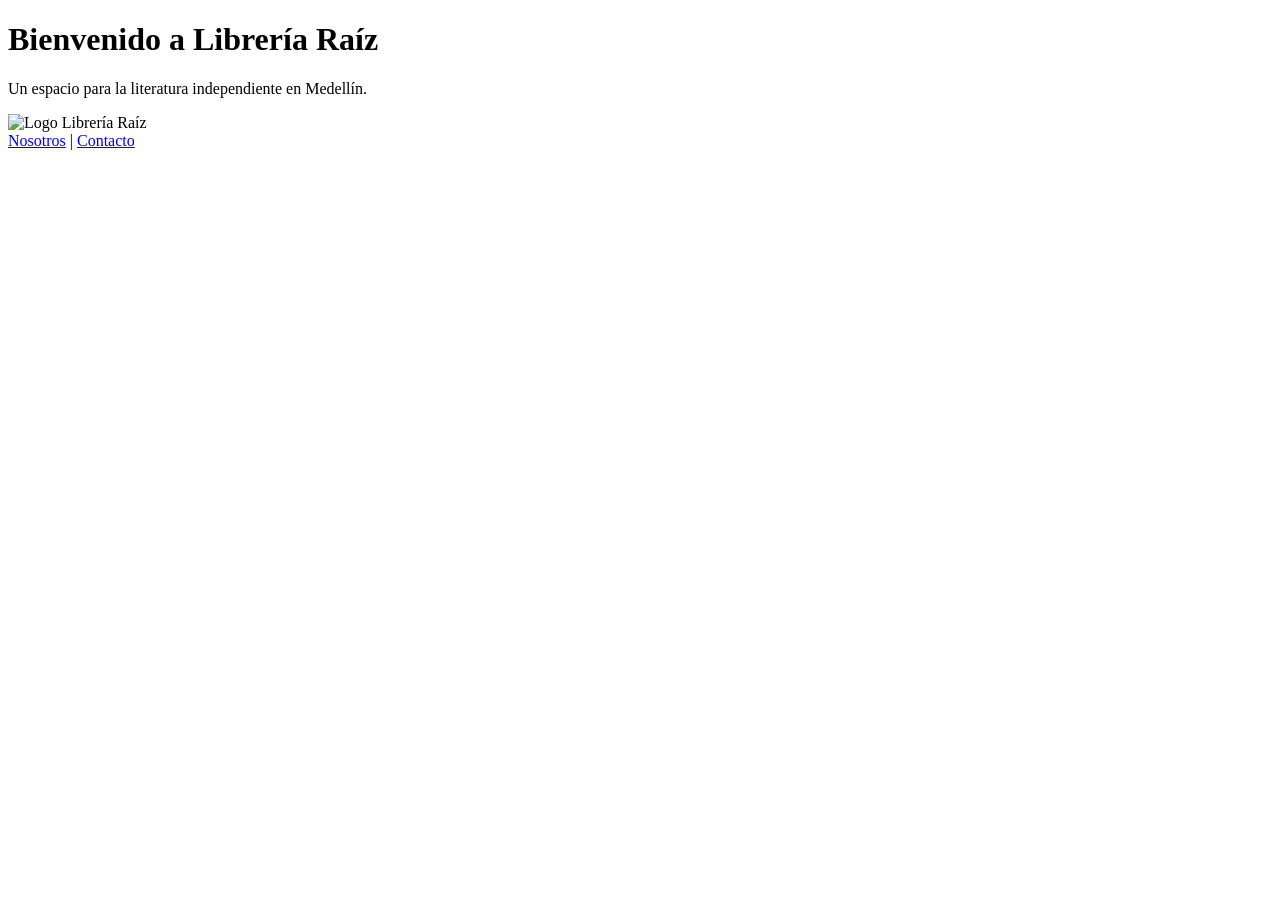
==== index.html @ 8ec63baf "renombrar inicio.html a index.html" ====
<!DOCTYPE html>
<html lang="es">
<head>
    <meta charset="UTF-8">
    <title>Librería Independiente Raíz</title>
    <link rel="stylesheet" href="C:/Users/Carlos/Desktop/estilos/main.css">
</head>
<body>
    <h1>Bienvenido a Librería Raíz</h1>
    <p>Un espacio para la literatura independiente en Medellín.</p>

    <img src="../imagenes/logo.png" alt="Logo Librería Raíz">

    <nav>
        <a href="paginas/nosotros.html">Nosotros</a> | 
        <a href="paginas/contacto.html">Contacto</a>
    </nav>

    <script src="C:/Users/Carlos/Desktop/scripts/app.js"></script>
</body>
</html>
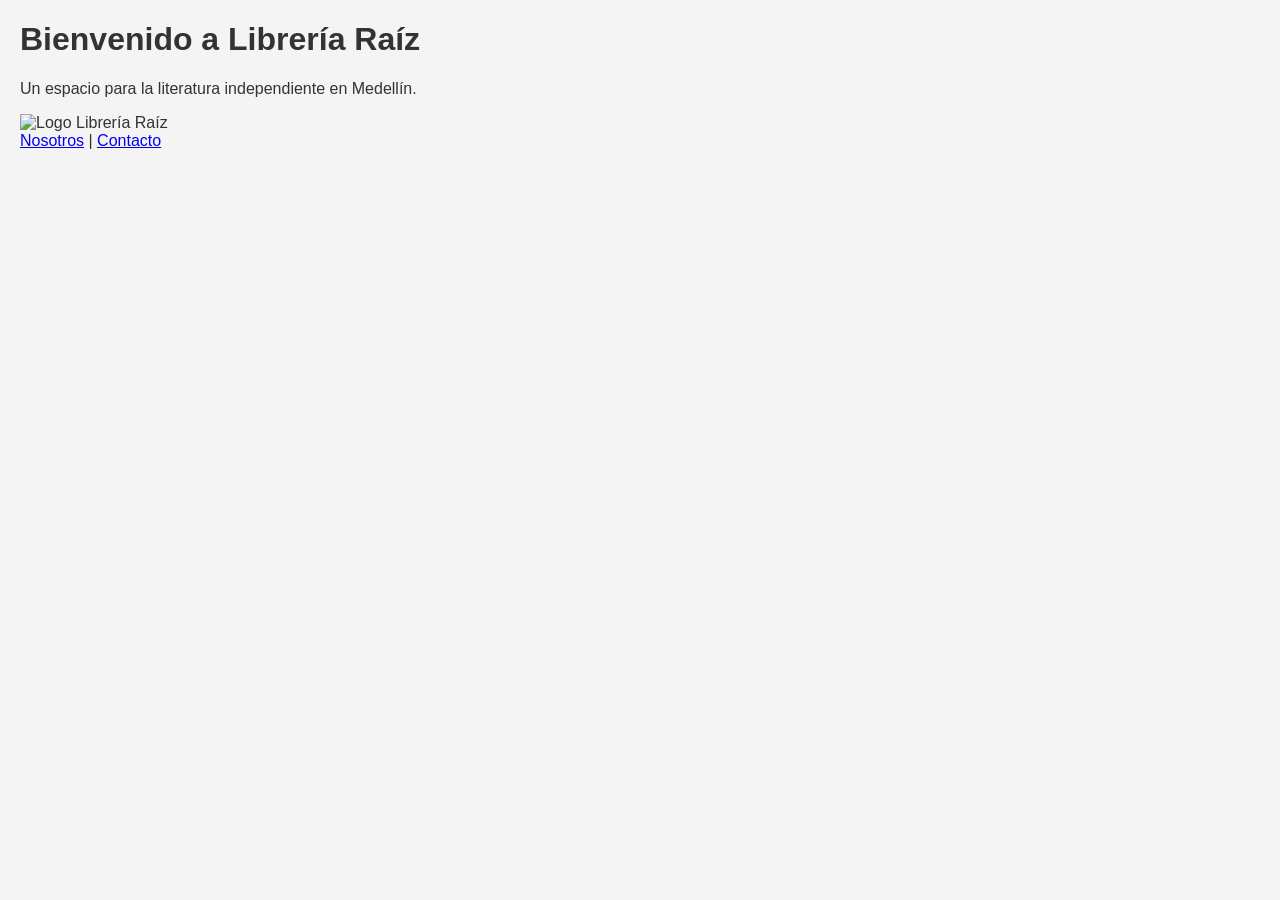
==== commit be6ac57e: "fix: convertir rutas absolutas a relativas en index.html" ====
--- a/index.html
+++ b/index.html
@@ -3,19 +3,19 @@
 <head>
     <meta charset="UTF-8">
     <title>Librería Independiente Raíz</title>
-    <link rel="stylesheet" href="C:/Users/Carlos/Desktop/estilos/main.css">
+    <link rel="stylesheet" href="estilos/main.css">
 </head>
 <body>
     <h1>Bienvenido a Librería Raíz</h1>
     <p>Un espacio para la literatura independiente en Medellín.</p>
 
-    <img src="../imagenes/logo.png" alt="Logo Librería Raíz">
+    <img src="imagenes/logo.png" alt="Logo Librería Raíz">
 
     <nav>
         <a href="paginas/nosotros.html">Nosotros</a> | 
         <a href="paginas/contacto.html">Contacto</a>
     </nav>
 
-    <script src="C:/Users/Carlos/Desktop/scripts/app.js"></script>
+    <script src="scripts/app.js"></script>
 </body>
 </html>
--- a/estilos/main.css
+++ b/estilos/main.css
@@ -0,0 +1,6 @@
+body {
+    font-family: Arial, sans-serif;
+    background-color: #f4f4f4;
+    color: #333;
+    margin: 20px;
+}
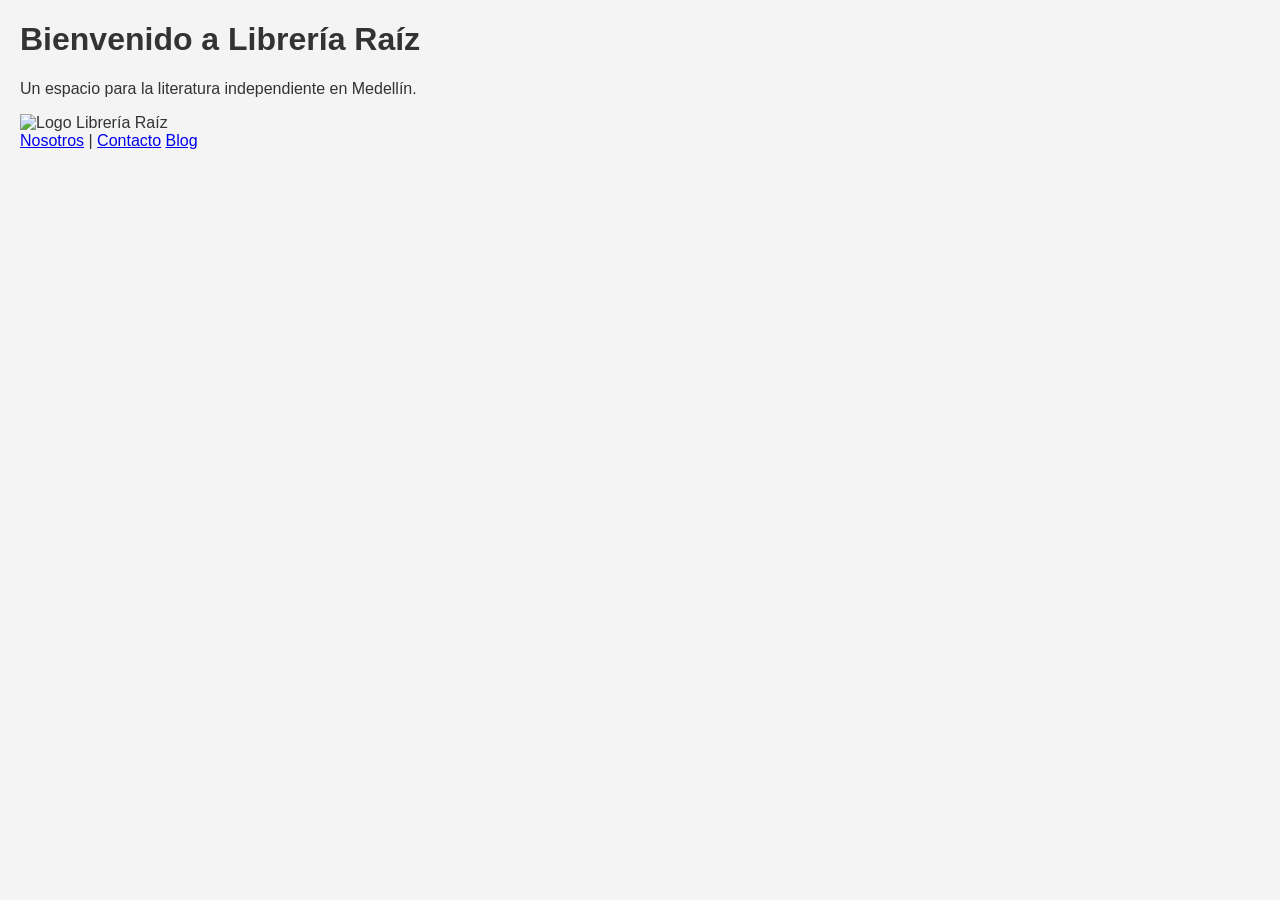
==== commit 5a35caf9: "fix: entrelazar pagina blog a index.html" ====
--- a/index.html
+++ b/index.html
@@ -14,6 +14,8 @@
     <nav>
         <a href="paginas/nosotros.html">Nosotros</a> | 
         <a href="paginas/contacto.html">Contacto</a>
+        <a href="paginas/blog.html">Blog</a>
+        
     </nav>
 
     <script src="scripts/app.js"></script>
--- a/estilos/main.css
+++ b/estilos/main.css
@@ -4,3 +4,8 @@
     color: #333;
     margin: 20px;
 }
+ .blog-lista {
+  display: grid;
+  grid-template-columns: repeat(auto-fit, minmax(280px, 1fr));
+  gap: 2rem;
+}
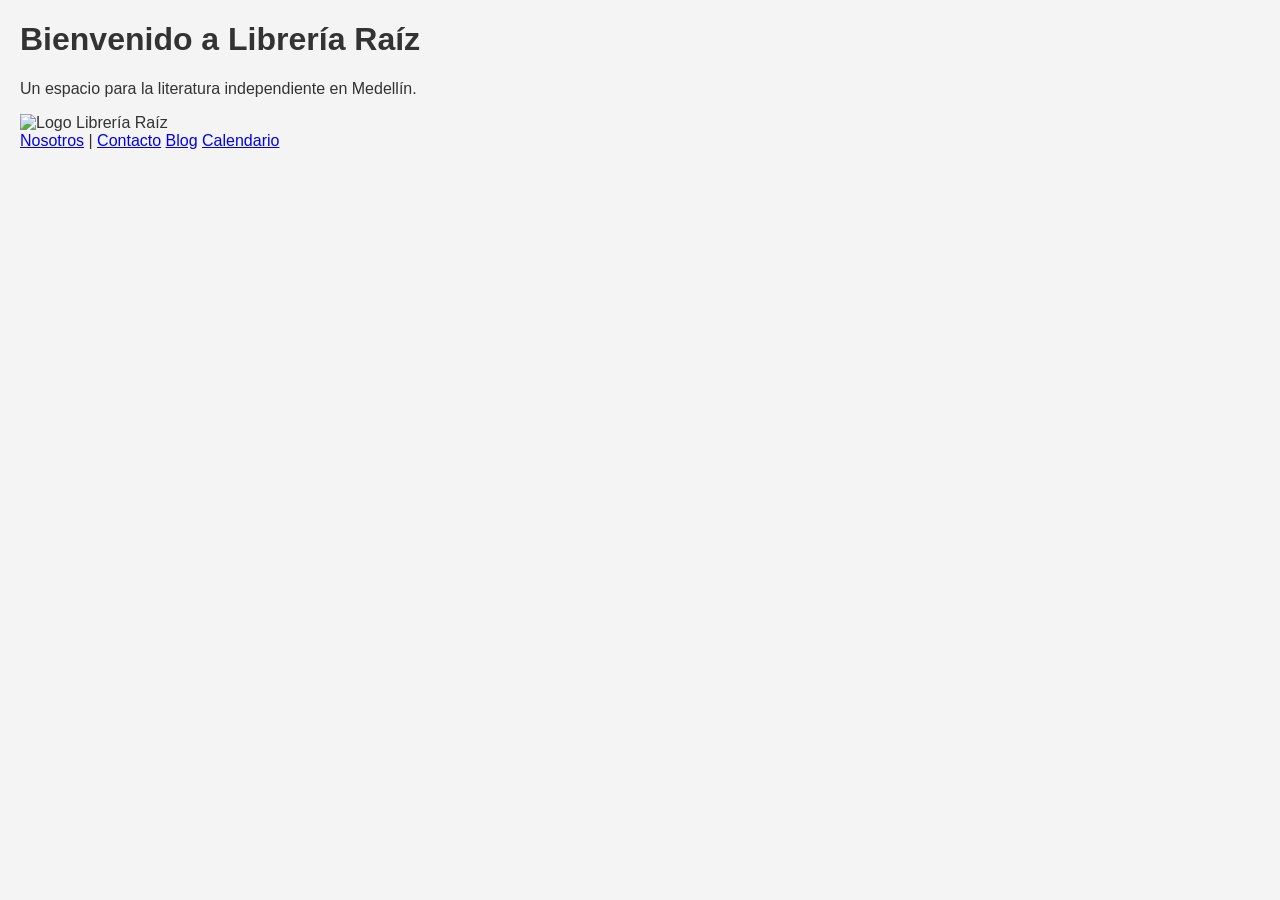
==== commit fd15402a: "fix: ruta al calendario desde index.html" ====
--- a/index.html
+++ b/index.html
@@ -15,7 +15,7 @@
         <a href="paginas/nosotros.html">Nosotros</a> | 
         <a href="paginas/contacto.html">Contacto</a>
         <a href="paginas/blog.html">Blog</a>
-        
+        <a href="paginas/calendario.html">Calendario</a>
     </nav>
 
     <script src="scripts/app.js"></script>
--- a/estilos/main.css
+++ b/estilos/main.css
@@ -4,8 +4,15 @@
     color: #333;
     margin: 20px;
 }
+.calendario {
+  background-color: #0000FF
+  color: #ffffff;
+  border-radius: 8px;
+  padding: 25px;
+}
  .blog-lista {
   display: grid;
   grid-template-columns: repeat(auto-fit, minmax(280px, 1fr));
   gap: 2rem;
+
 }
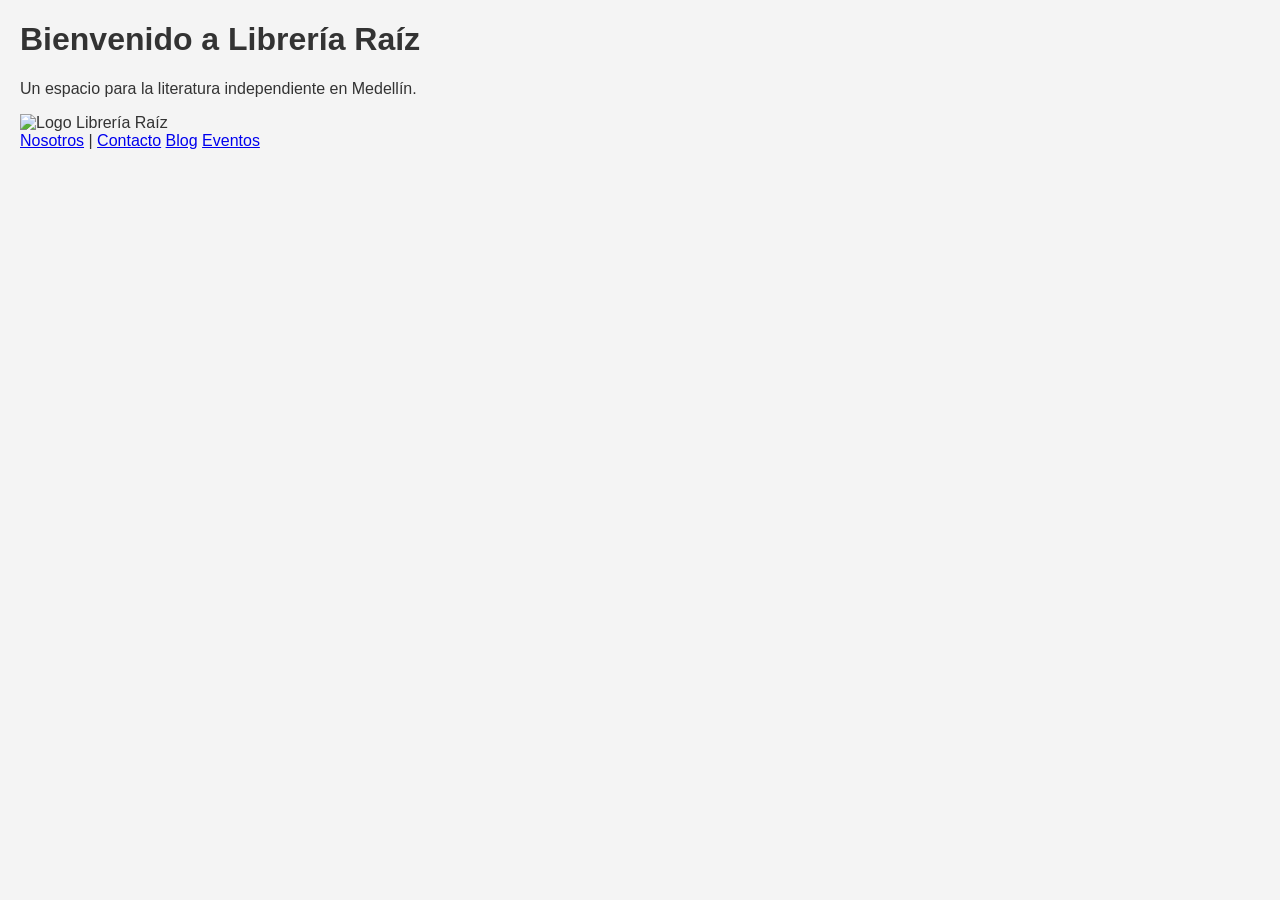
==== commit 00f75faa: "fix: nombre de ruta index.html" ====
--- a/index.html
+++ b/index.html
@@ -15,7 +15,7 @@
         <a href="paginas/nosotros.html">Nosotros</a> | 
         <a href="paginas/contacto.html">Contacto</a>
         <a href="paginas/blog.html">Blog</a>
-        <a href="paginas/calendario.html">Calendario</a>
+        <a href="paginas/calendario.html">Eventos</a>
     </nav>
 
     <script src="scripts/app.js"></script>
